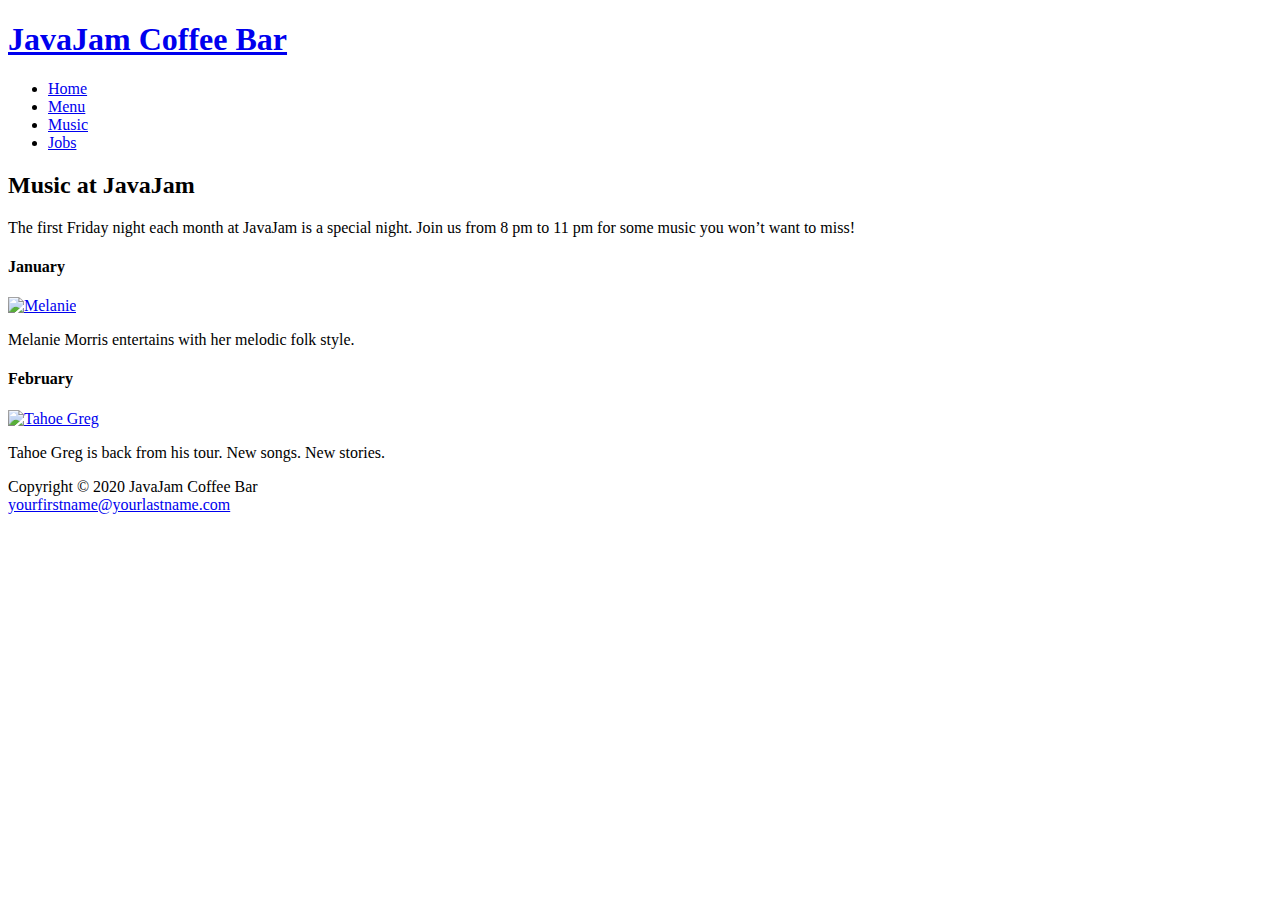
==== music.html @ d2f4d611 "Create music.html" ====
<!DOCTYPE html>
<html lang="en">
<head>
<title>JavaJam Coffee Bar Music</title>
<meta charset="utf-8">
<meta name="viewport" content="width=device-width, initial-scale=1.0">
<link href="javajam.css" rel="stylesheet">
</head>
<body>
<div id="wrapper">
<header>
<h1><a href="index.html">JavaJam Coffee Bar</a></h1>
</header>
<nav>
<ul>
<li><a href="index.html">Home</a></li>
<li><a href="menu.html">Menu</a></li> 
<li><a href="music.html">Music</a></li>
<li><a href="jobs.html">Jobs</a></li>
</ul>
</nav>
<main>
<div id="heroguitar">
</div>
<h2>Music at JavaJam</h2>
<p>The first Friday night each month at JavaJam is a special night. Join us from 8 pm to
11 pm for some music you won’t want to miss!</p>
<h4>January</h4>
<div class="details">
<a href="melanie.jpg"><img src="melaniethumb.jpg" alt="Melanie" width="100" height="100"></a>
<p>Melanie Morris entertains with her melodic folk style.</p>
</div>
<h4>February</h4>
<div class="details">
<a href="greg.jpg"><img src="gregthumb.jpg" alt="Tahoe Greg" width="100" height="100"></a>
<p>Tahoe Greg is back from his tour. New songs. New stories.</p>
</div>
</main>
<footer>
Copyright &copy; 2020 JavaJam Coffee Bar<br>
<a href="mailto:yourfirstname@yourlastname.com">yourfirstname@yourlastname.com</a>
</footer>
</div>
</body>
</html>
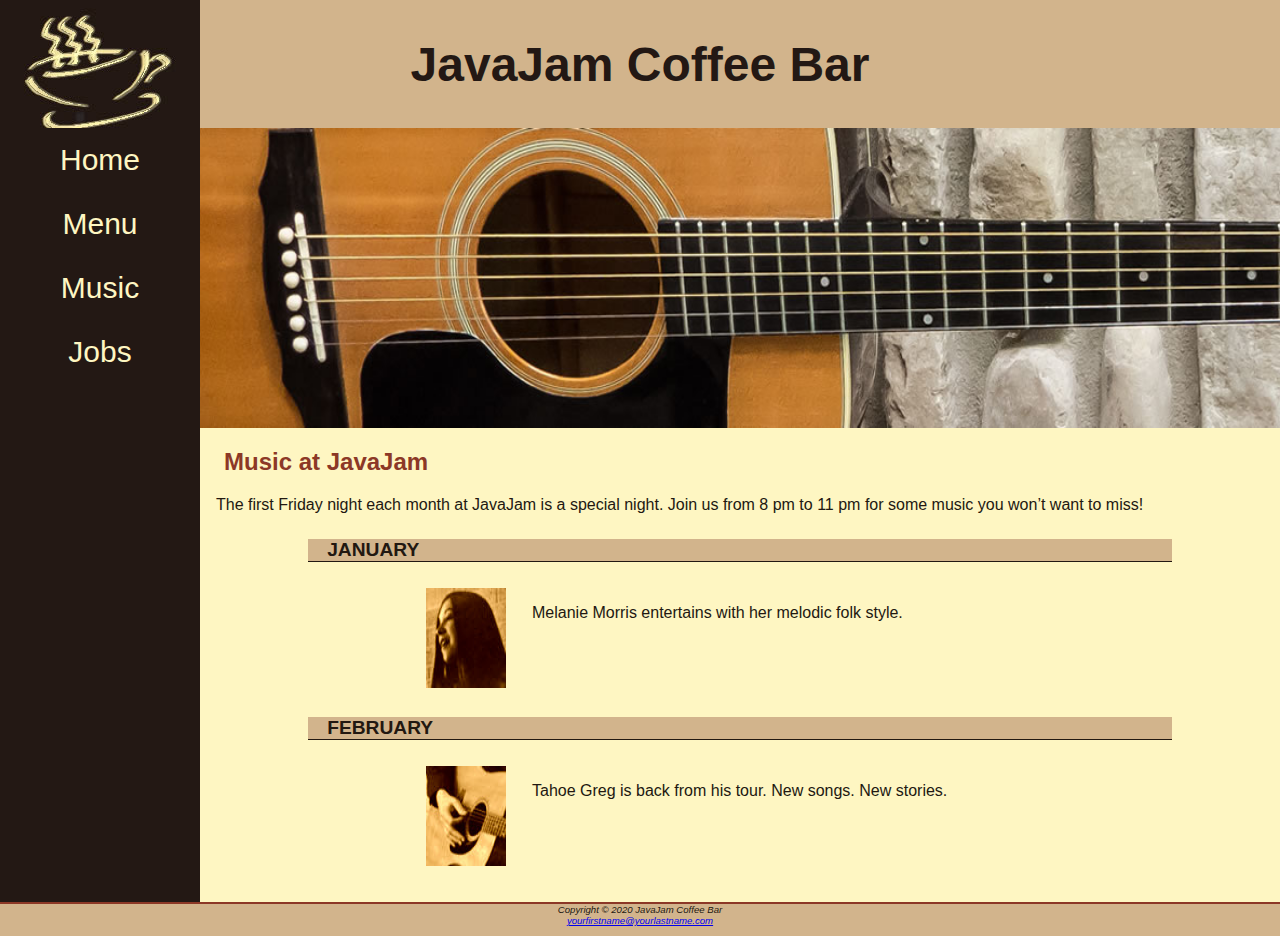
==== commit e763f5b7: "Add files via upload" ====
--- a/music.html
+++ b/music.html
@@ -1,45 +1,45 @@
-<!DOCTYPE html>
-<html lang="en">
-<head>
-<title>JavaJam Coffee Bar Music</title>
-<meta charset="utf-8">
-<meta name="viewport" content="width=device-width, initial-scale=1.0">
-<link href="javajam.css" rel="stylesheet">
-</head>
-<body>
-<div id="wrapper">
-<header>
-<h1><a href="index.html">JavaJam Coffee Bar</a></h1>
-</header>
-<nav>
-<ul>
-<li><a href="index.html">Home</a></li>
-<li><a href="menu.html">Menu</a></li> 
-<li><a href="music.html">Music</a></li>
-<li><a href="jobs.html">Jobs</a></li>
-</ul>
-</nav>
-<main>
-<div id="heroguitar">
-</div>
-<h2>Music at JavaJam</h2>
-<p>The first Friday night each month at JavaJam is a special night. Join us from 8 pm to
-11 pm for some music you won’t want to miss!</p>
-<h4>January</h4>
-<div class="details">
-<a href="melanie.jpg"><img src="melaniethumb.jpg" alt="Melanie" width="100" height="100"></a>
-<p>Melanie Morris entertains with her melodic folk style.</p>
-</div>
-<h4>February</h4>
-<div class="details">
-<a href="greg.jpg"><img src="gregthumb.jpg" alt="Tahoe Greg" width="100" height="100"></a>
-<p>Tahoe Greg is back from his tour. New songs. New stories.</p>
-</div>
-</main>
-<footer>
-Copyright &copy; 2020 JavaJam Coffee Bar<br>
-<a href="mailto:yourfirstname@yourlastname.com">yourfirstname@yourlastname.com</a>
-</footer>
-</div>
-</body>
-</html>
+<!DOCTYPE html>
+<html lang="en">
+<head>
+<title>JavaJam Coffee Bar Music</title>
+<meta charset="utf-8">
+<meta name="viewport" content="width=device-width, initial-scale=1.0">
+<link href="javajam.css" rel="stylesheet">
+</head>
+<body>
+<div id="wrapper">
+  <header>
+     <h1><a href="index.html">JavaJam Coffee Bar</a></h1>
+  </header>
+  <nav>
+    <ul>
+	  <li><a href="index.html">Home</a></li>
+      <li><a href="menu.html">Menu</a></li> 
+      <li><a href="music.html">Music</a></li>
+      <li><a href="jobs.html">Jobs</a></li>
+	</ul>
+  </nav>
+  <main>
+    <div id="heroguitar">
+    </div>
+    <h2>Music at JavaJam</h2>
+	<p>The first Friday night each month at JavaJam is a special night. Join us from 8 pm to
+11 pm for some music you won’t want to miss!</p>
+    <h4>January</h4>
+	<div class="details">
+	<a href="melanie.jpg"><img src="melaniethumb.jpg" alt="Melanie" width="100" height="100"></a>
+	<p>Melanie Morris entertains with her melodic folk style.</p>
+	</div>
+	<h4>February</h4>
+	<div class="details">
+	<a href="greg.jpg"><img src="gregthumb.jpg" alt="Tahoe Greg" width="100" height="100"></a>
+	<p>Tahoe Greg is back from his tour. New songs. New stories.</p>
+	</div>
+  </main>
+  <footer>
+Copyright &copy; 2020 JavaJam Coffee Bar<br>
+<a href="mailto:yourfirstname@yourlastname.com">yourfirstname@yourlastname.com</a>
+  </footer>
+</div>
+</body>
+</html>
--- a/javajam.css
+++ b/javajam.css
@@ -0,0 +1,155 @@
+* { box-sizing: border-box; }
+body { 
+background-color: #D2B48C;
+color: #221811;
+font-family: Tahoma, Arial, sans-serif; 
+margin: 0;  
+}
+#wrapper { 
+background-color: #231814;
+padding: 0;
+}   
+header { 
+background-color: #D2B48C; 
+background-image: url(cup.jpg);
+background-repeat: no-repeat;
+color: #231814;
+height: 128px;
+padding-left: 105px;		 
+padding-top: 5px;
+padding-bottom: 5px;
+}
+header a { text-decoration: none; }
+header a:link { color: #231814; }
+header a:visited { color: #231814; }
+header a:hover { color: #FEF6C2; }
+h1 { font-size: 2em; }
+h2 { color: #8C3826; }
+h3, dt { color: #8C3826; }
+h4 { 
+background-color: #D2B48C;
+font-size: 1.2em;
+padding-left: .5em;
+padding-bottom: 0; 
+text-transform: uppercase; 
+border-bottom: 1px solid  #221811;
+clear: left;  
+} 
+nav {  
+text-align: center;
+font-size: 1.5em;
+}
+nav a { text-decoration: none; }
+nav a:link { color: #FEF6C2; }
+nav a:visited { color: #D2B48C; }
+nav a:hover { color: #CC9933; }
+nav ul { 
+display: flex;
+flex-direction: column;
+font-size: 1.25em;
+list-style-type: none;
+margin: 0;
+padding: 0; 
+}
+nav li { 
+border-bottom: 1px solid #FEF6C2;
+padding: .5em 1em;
+width: 100%; 
+}
+main { 
+background-color: #FEF6C2;
+display: block;
+padding: 0 0 2em 0; 
+}
+h2, h3, h4, p, div, ul, dl { padding-left: 1em; padding-right: 1em;}
+main ul { padding-left: 2em; }
+.details { 
+padding-left: 20%;
+padding-right: 20%;
+overflow: auto;
+}
+img { 
+padding-left: 10px;
+padding-right: 10px; }
+#homehero { 
+height: 300px;
+background-image: url(road.jpg);
+background-repeat: no-repeat;
+background-size: 100% 100%; 
+}
+#heromugs { 
+height: 300px;
+background-image: url(threemugs.jpg);
+background-repeat: no-repeat;
+background-size: 100% 100%; 
+}
+#heroguitar { 
+height: 300px;
+background-image: url(guitar.jpg);
+background-repeat: no-repeat;
+background-size: 100% 100%; 
+}
+#mobile { display: inline; }
+#desktop { display: none; }
+footer { 
+background-color: #D2B48C;
+font-size: .60em;
+font-style: italic;
+text-align: center;
+padding-bottom: 1em;
+border-top: 2px solid #8C3826;
+}
+/* OPENED */
+@media (min-width: 600px) { 
+header { 	
+padding-left: 0; 
+text-align: center; 
+}
+h1 { font-size: 3em; }	
+nav ul { 	
+flex-flow: row nowrap;
+justify-content: space-around; 
+}
+nav li { border-bottom: none; }
+#homehero { 
+background-image: url(hero.jpg);
+height: 50vh; 
+}
+#heromugs { background-image: url(heromugs.jpg); }
+#heroguitar { background-image: url(heroguitar.jpg); }
+#flow { 
+display: flex;
+flex-direction: row; 
+}    
+#mobile { display: none; }
+#desktop { display: inline; }
+.details { 
+display: flex;
+flex-direction: row;  
+}
+h4 { 
+margin-left: 10%; 
+margin-right: 10%; 
+}
+}
+/* CLOSED */
+/* OPENED */
+@media (min-width: 1024px) 
+{ 
+@supports (display: grid) {
+header { grid-area: header; }	
+nav { grid-area: nav; }
+main { grid-area: main; }		
+footer { grid-area: footer; }
+#wrapper { 
+display: grid;
+grid-template:
+"header header" 
+"nav    main" 
+"footer footer"
+/ 200px ; }		
+nav ul { flex-direction: column; }	
+header {  background-image: url(coffeelogo.jpg); }		
+}				
+}				
+/* CLOSED */								
